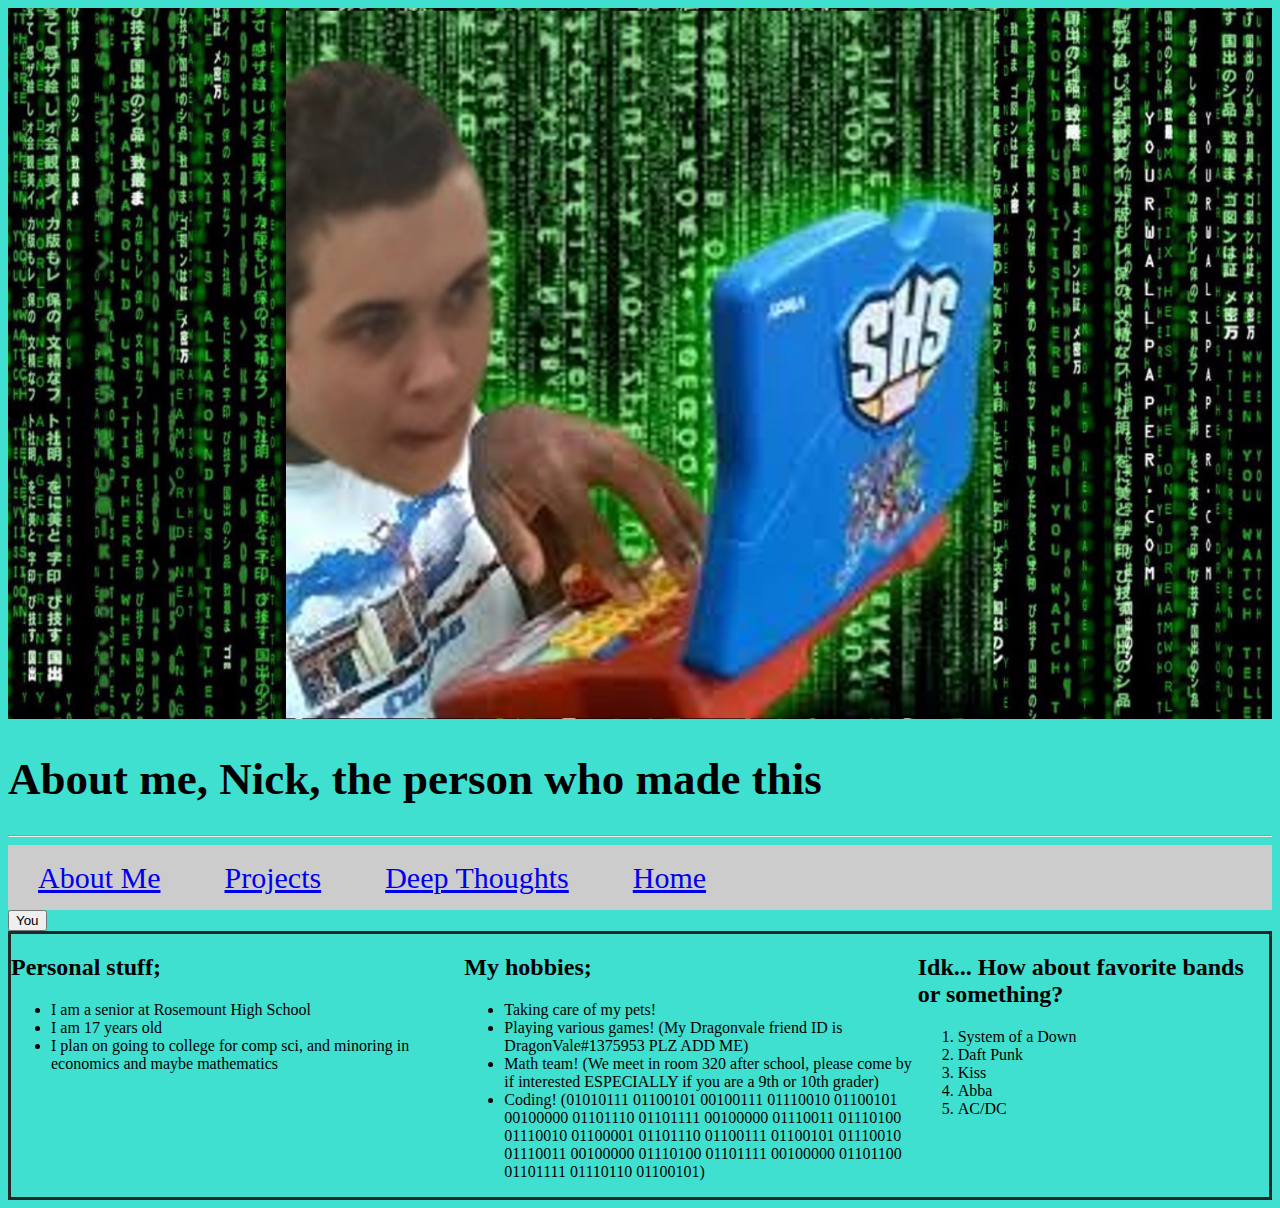
==== pages/about-me.html @ 39779e5c "Initial commit" ====
<!DOCTYPE html>
<html>

<head>
	<meta charset="utf-8">
	<meta name="viewport" content="width=device-width">
	<title>repl.it</title>
	<link rel="stylesheet" type="text/css" href="../css/style.css">
</head>

<body>
  <img src="/images/coding boy full.jpg" alt="Me on a toy computer in front of falling code">
  <h1>
    About me, Nick, the person who made this
  </h1>
  <hr>
  <div class="topnav">
  <a href="../pages/about-me.html">About Me</a>
  <a href="../pages/my-projects.html">Projects</a>
  <a href="../pages/deep-thoughts.html">Deep Thoughts</a>
  <a href="../index.html">Home</a>
</div>
<div class="dropdown">
  <button class="dropbtn">You</button>
  <div class="dropdown-content">
    <b href="#">know</b>
    <b href="#">the</b>
    <b href="#">rules,</b>
    <b href="#">and</b>
    <b href="#">so</b>
    <b href="#">do</b>
    <b href="#">I</b>
  </div>
</div>
 <div class="flexbox-container">
            <div class="flexbox-item item-1"><h2>
              Personal stuff; </h2>
              <ul>
                <li> I am a senior at Rosemount High School </li>
                <li> I am 17 years old </li>
                <li> I plan on going to college for comp sci, and minoring in economics and maybe mathematics </li>
            </div>
            <div class="flexbox-item item-2"><h2>
  My hobbies;
  </h2>
  <ul>
    <li> Taking care of my pets! </li>
    <li> Playing various games! (My Dragonvale friend ID is DragonVale#1375953 PLZ ADD ME)</li>
    <li> Math team! (We meet in room 320 after school, please come by if interested ESPECIALLY if you are a 9th or 10th grader)</li>
    <li> Coding! (01010111 01100101 00100111 01110010 01100101 00100000 01101110 01101111 00100000 01110011 01110100 01110010 01100001 01101110 01100111 01100101 01110010 01110011 00100000 01110100 01101111 00100000 01101100 01101111 01110110 01100101)
            </div>
            <div class="flexbox-item item-3">
              <h2> Idk... How about favorite bands or something? </h2>
              <ol>
                <li> System of a Down </li>
                <li> Daft Punk </li>
                <li> Kiss </li>
                <li> Abba </li>
                <li> AC/DC </li>
            </div>
        </div>
</body>

</html>
---- css/style.css ----
a{
      font-size: 40px;
    }
		body {
			background-color: turquoise;
		}

		h1 {
			font-size: 45px;
		}
        img{
            width: 100%;
        }

.topnav {
  background-color: #cccccc;
  overflow: hidden;
  align-content: space-around;
}
.topnav > a {
  background-color: #cccccc;
  width: 100px;
  margin: 30px;
  text-align: center;
  line-height: 65px;
  font-size: 30px;
}
    .flexbox-container{
    display: flex;
    flex-direction: row;
    border: 3px solid #262626;
  }
  justify-content: flex-start;
  .flexbox-item{
    background-color: #C13214;
    color: #FFFFFF;
    font-size: 2em;
    padding: 20px;
    margin: 10px;
    border: 3px solid #262626;
  }
  .item-1{
    min-height: 200px;
    width: 49%;
  }
  .item-2{
    min-height: 200px;
    width: 49%;
  }
  .dropdown:hover .dropdown-content {display: block;}
  .dropdown-content:hover .dropdown-content b{display: block;}
  .dropdown-content {
  display: none;
  position: absolute;
  background-color: #f1f1f1;
  min-width: 160px;
  box-shadow: 0px 8px 16px 0px rgba(0,0,0,0.2);
  z-index: 1;
}

.dropdown-content b {
  color: black;
  padding: 12px 16px;
  text-decoration: none;
  display: block;
}
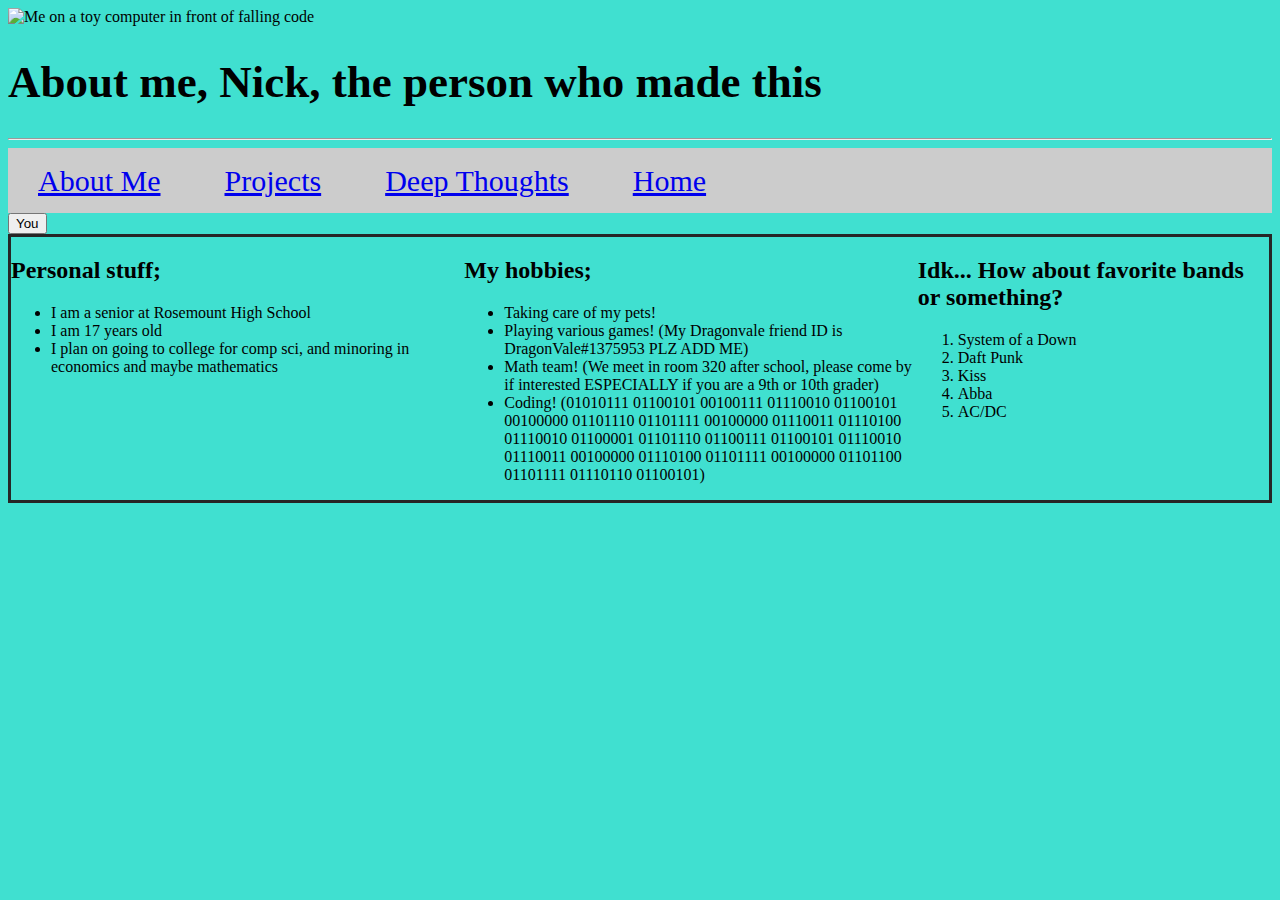
==== commit d4592174: "trouble shooting my banner patth" ====
--- a/pages/about-me.html
+++ b/pages/about-me.html
@@ -9,7 +9,7 @@
 </head>
 
 <body>
-  <img src="/images/coding boy full.jpg" alt="Me on a toy computer in front of falling code">
+  <img src="./images/coding boy full.jpg" alt="Me on a toy computer in front of falling code">
   <h1>
     About me, Nick, the person who made this
   </h1>
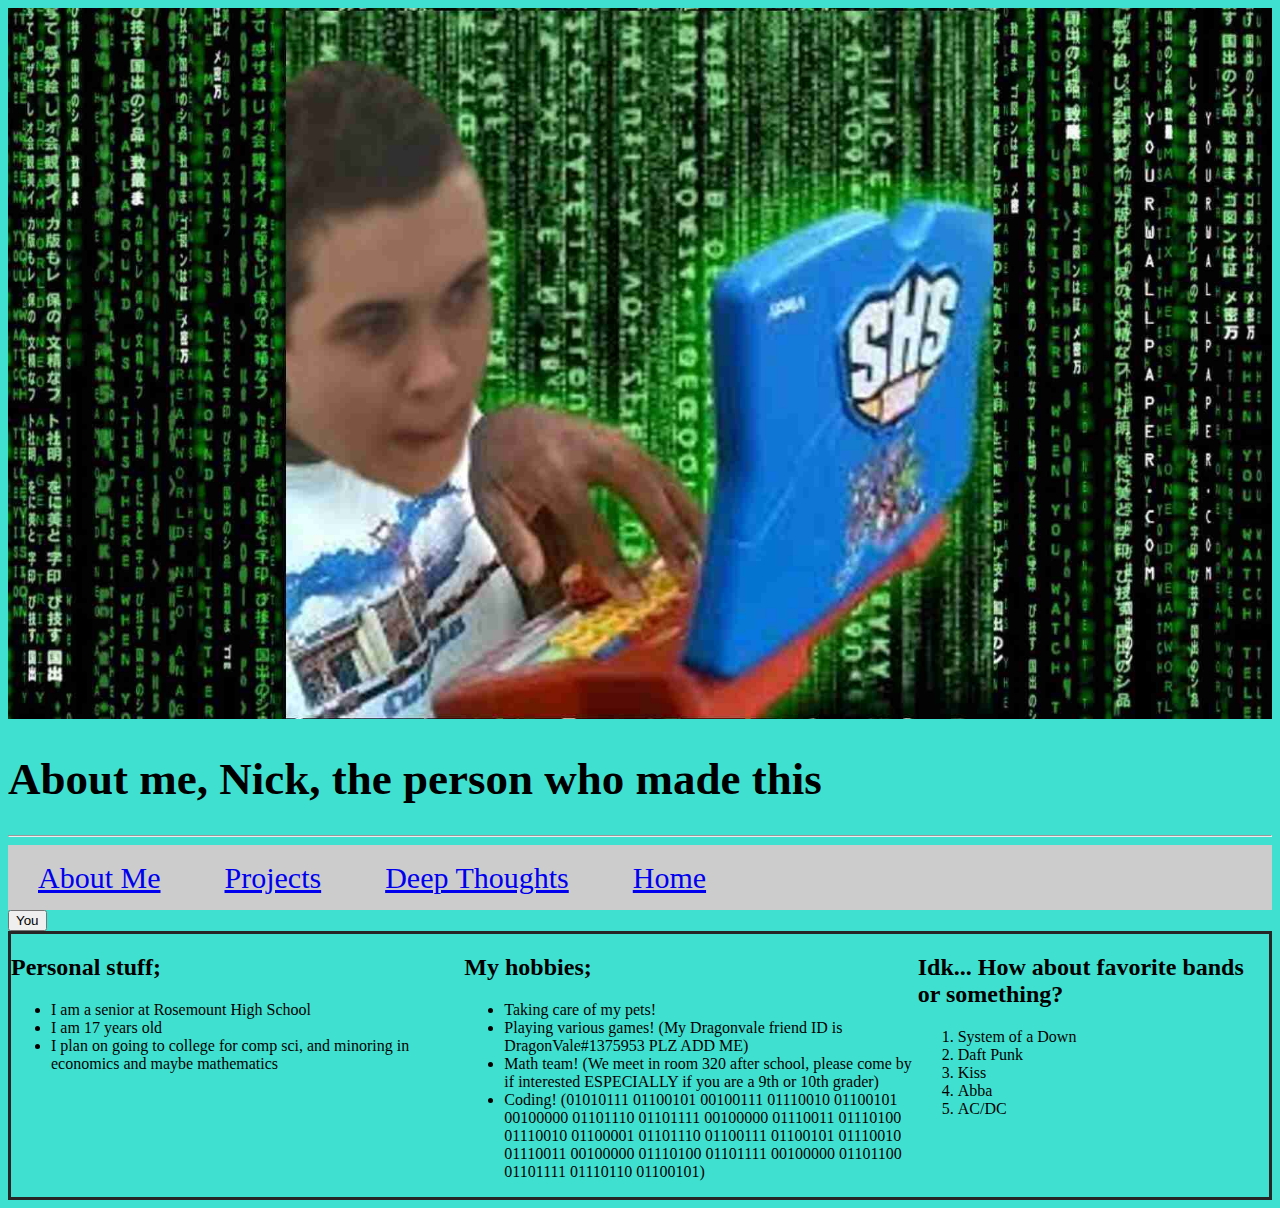
==== commit a17036ad: "even more banner path troubleshooting" ====
--- a/pages/about-me.html
+++ b/pages/about-me.html
@@ -9,7 +9,7 @@
 </head>
 
 <body>
-  <img src="./images/coding boy full.jpg" alt="Me on a toy computer in front of falling code">
+  <img src="../images/coding-boy-full.jpg" alt="Me on a toy computer in front of falling code">
   <h1>
     About me, Nick, the person who made this
   </h1>
